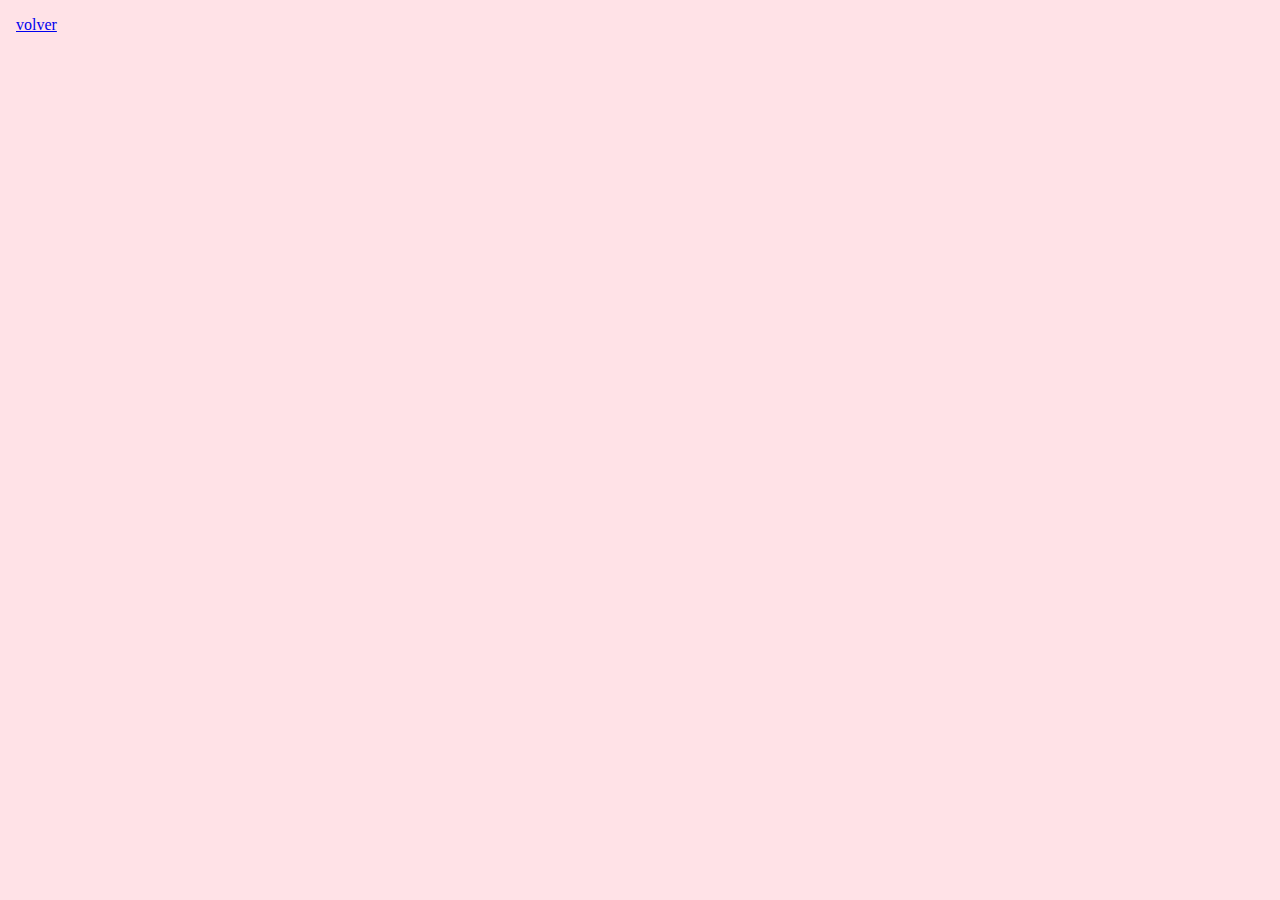
==== page.html @ 1788c051 "Add files via upload" ====
<!DOCTYPE html>
<html lang="en">
  <head>
    <script src="https://cdnjs.cloudflare.com/ajax/libs/p5.js/1.6.0/p5.js"></script>
   
    <link rel="stylesheet" type="text/css" href="style.css">
    <meta charset="utf-8" />

  </head>
  <body>
    <nav>
      <a href="index.html">volver</a>
      <nav>
        
    <main>
    </main>
    <script src="sketch.js"></script>
  </body>
</html>
---- style.css ----
html, body {
  margin: 0;
  padding: 0;
    background:rgb(255, 226, 231);
}


canvas {
  display: block;
    
    }  
    
    
    
    nav{
        padding:1rem
    }
}

a{
    
  font-family: 'Smokum', cursive;
    text-decoration:none;
}
a#BroFist{
 
  
  background:saddlebrown;
    color:pink;
    position: fixed;
    top: 50%;
  left: 50%;
  transform: translate(-50%, -50%);
    box-shadow: 1px 1px 15px rgb(248, 248, 91);
    padding:1rem 2rem;
    border-radius: 10px;
}


a#BroFist:hover{
    background:yellow;
    color:saddlebrown;
    transition:all ease 1s;
    top:50.5%;
  box_shadow: 1px 1px 10px black;  
}
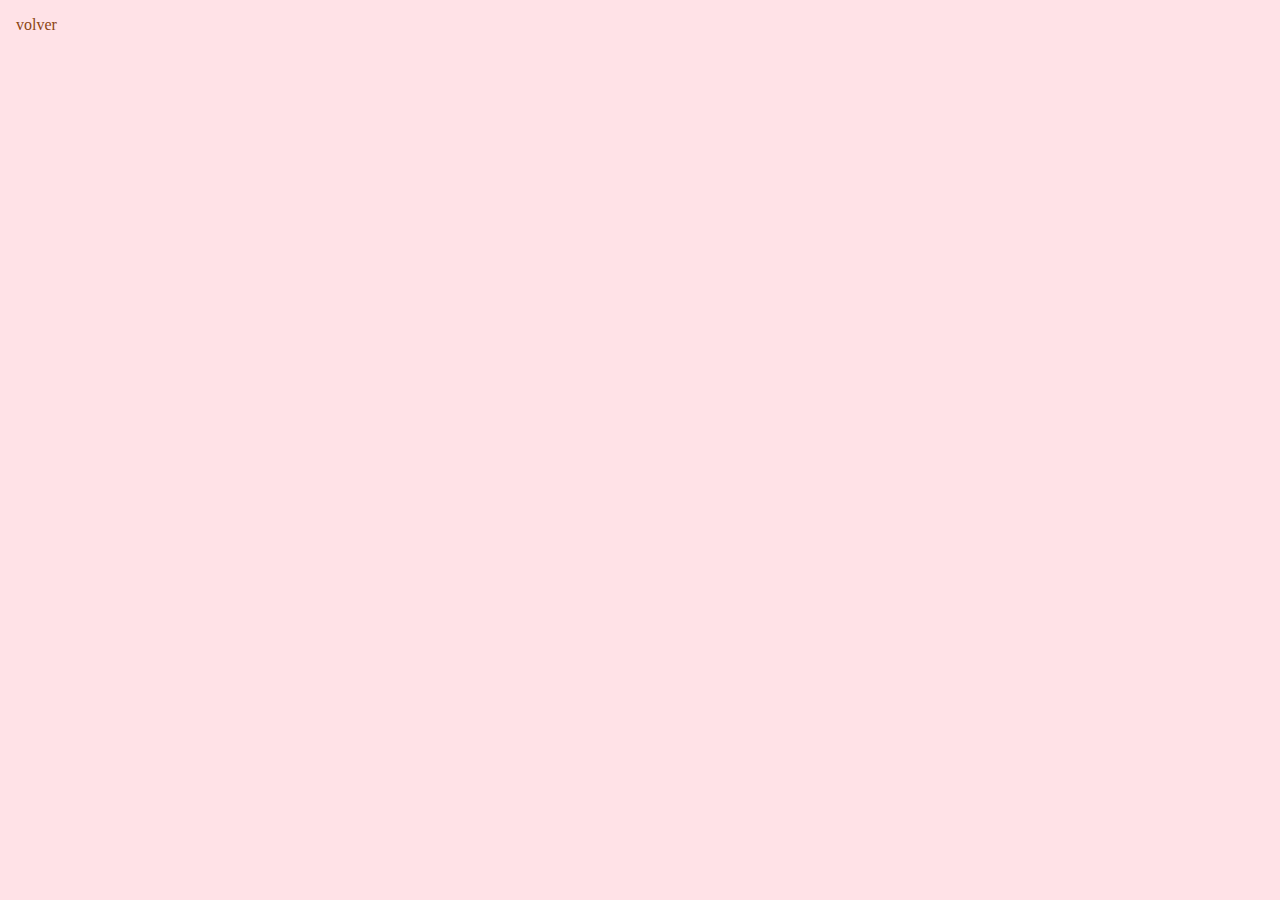
==== commit 54ec1d09: "Add files via upload" ====
--- a/page.html
+++ b/page.html
@@ -2,7 +2,7 @@
 <html lang="en">
   <head>
     <script src="https://cdnjs.cloudflare.com/ajax/libs/p5.js/1.6.0/p5.js"></script>
-   
+
     <link rel="stylesheet" type="text/css" href="style.css">
     <meta charset="utf-8" />
 
@@ -11,7 +11,7 @@
     <nav>
       <a href="index.html">volver</a>
       <nav>
-        
+
     <main>
     </main>
     <script src="sketch.js"></script>
--- a/style.css
+++ b/style.css
@@ -7,26 +7,28 @@
 
 canvas {
   display: block;
-    
+
     }  
-    
-    
-    
+
+
+
     nav{
         padding:1rem
     }
+
+
+a{
+    text-decoration: none;
+    font-family: 'Smokum', cursive;
+    color: saddlebrown;
 }
 
-a{
-    
-  font-family: 'Smokum', cursive;
-    text-decoration:none;
-}
+
 a#BroFist{
- 
-  
+
+  font-family:'Smokum', cursive;
   background:saddlebrown;
-    color:pink;
+    color:rgb(255, 209, 217);
     position: fixed;
     top: 50%;
   left: 50%;
@@ -38,9 +40,9 @@
 
 
 a#BroFist:hover{
-    background:yellow;
+    background:rgb(255, 202, 211);
     color:saddlebrown;
     transition:all ease 1s;
     top:50.5%;
-  box_shadow: 1px 1px 10px black;  
-}+  box-shadow: 1px 1px 10px saddlebrown;  
+}
